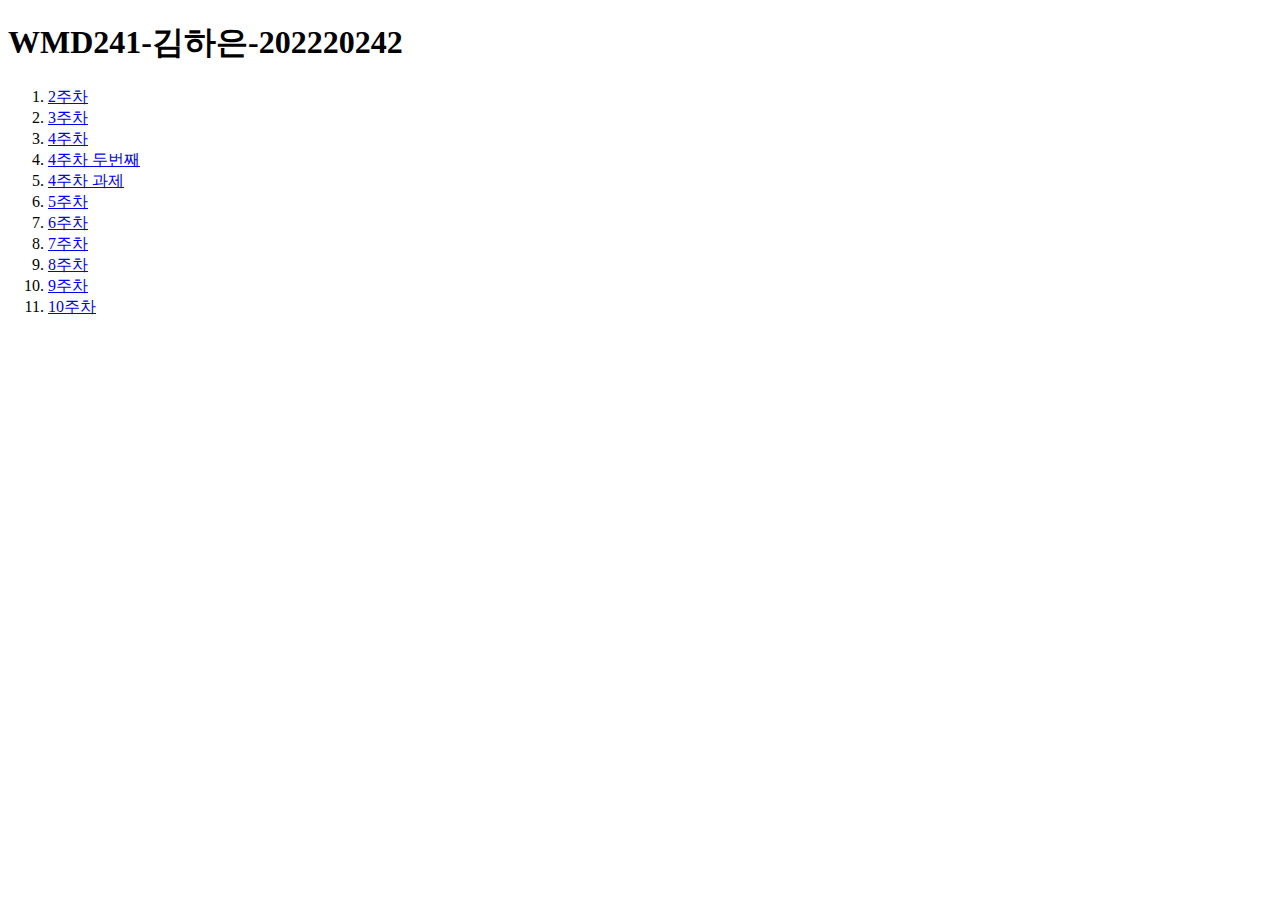
==== index.html @ aa611e55 "test" ====
<!DOCTYPE html>
<html lang="ko">
  <head>
    <meta charset="UTF-8" />
    <meta name="viewport" content="width=device-width, initial-scale=1.0" />
    <title>WMD241-김하은-202220242</title>
    <link rel="stylesheet" href="./style/reset.css" />
    <link rel="stylesheet" href="./style/base.css" />
  </head>
  <body>
    <section class="section">
      <div class="container">
        <h1>WMD241-김하은-202220242</h1>
      </div>
    </section>
    <section class="section">
      <div class="container">
        <ol>
          <li><a href="./src/w2/index.html">2주차</a></li>
          <li><a href="./src/w3/index.html">3주차</a></li>
          <li><a href="./src/w4/index.html">4주차</a></li>
          <li><a href="./src/w4/w4-2.html">4주차 두번째</a></li>
          <li><a href="./src/w4/w4-assignment.html">4주차 과제</a></li>
          <li><a href="./src/w5/index.html">5주차</a></li>
          <li><a href="./src/w6/index.html">6주차</a></li>
          <li><a href="./src/w7/index.html">7주차</a></li>
          <li><a href="./src/w8/index.html">8주차</a></li>
          <li><a href="./src/w9/index.html">9주차</a></li>
          <li><a href="./src/w10/index.html">10주차</a></li>
        </ol>
      </div>
    </section>
  </body>
</html>
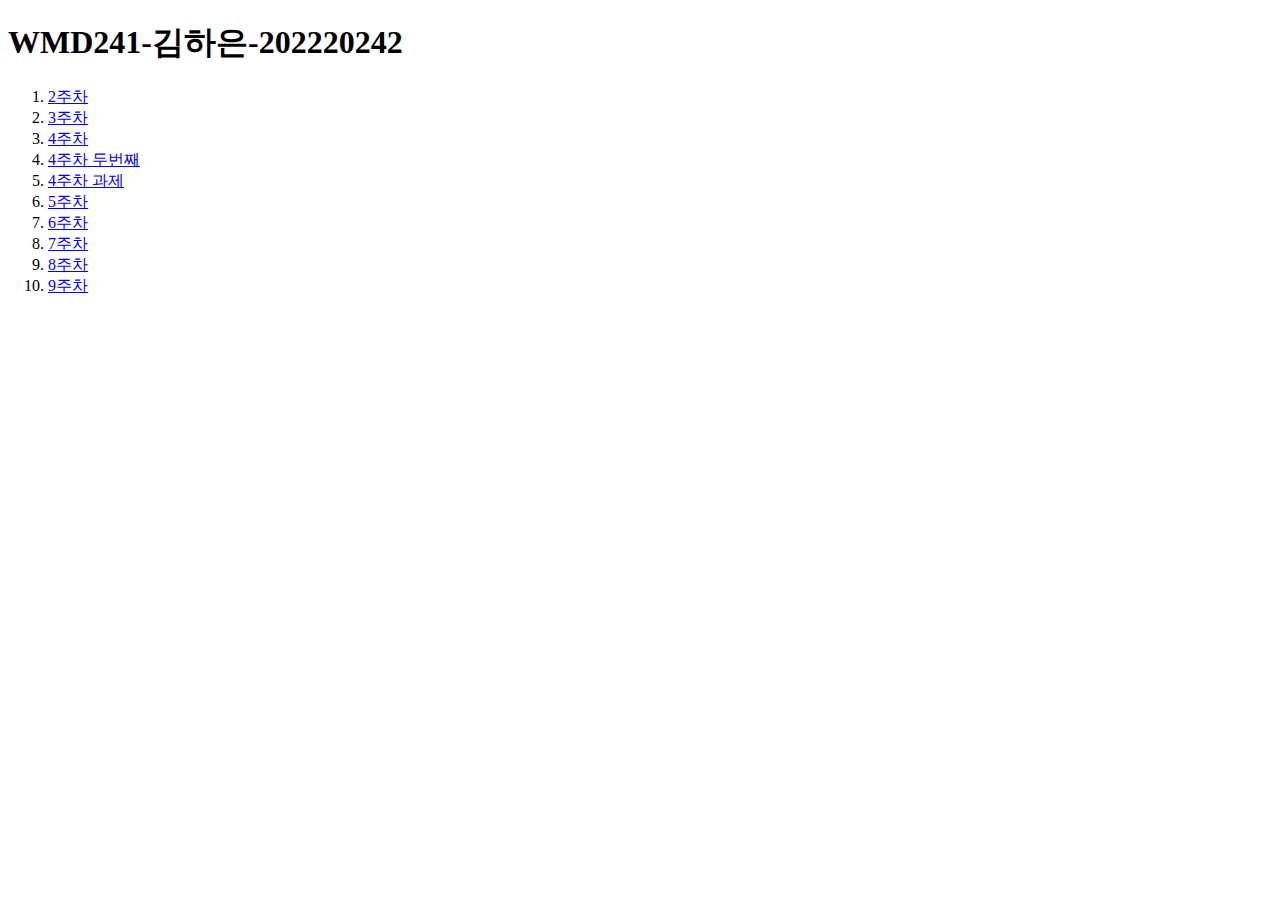
==== commit 676d4028: "iii" ====
--- a/index.html
+++ b/index.html
@@ -26,7 +26,7 @@
           <li><a href="./src/w7/index.html">7주차</a></li>
           <li><a href="./src/w8/index.html">8주차</a></li>
           <li><a href="./src/w9/index.html">9주차</a></li>
-          <li><a href="./src/w10/index.html">10주차</a></li>
+          <!-- <li><a href="./src/w10/index.html">10주차</a></li> -->
         </ol>
       </div>
     </section>
